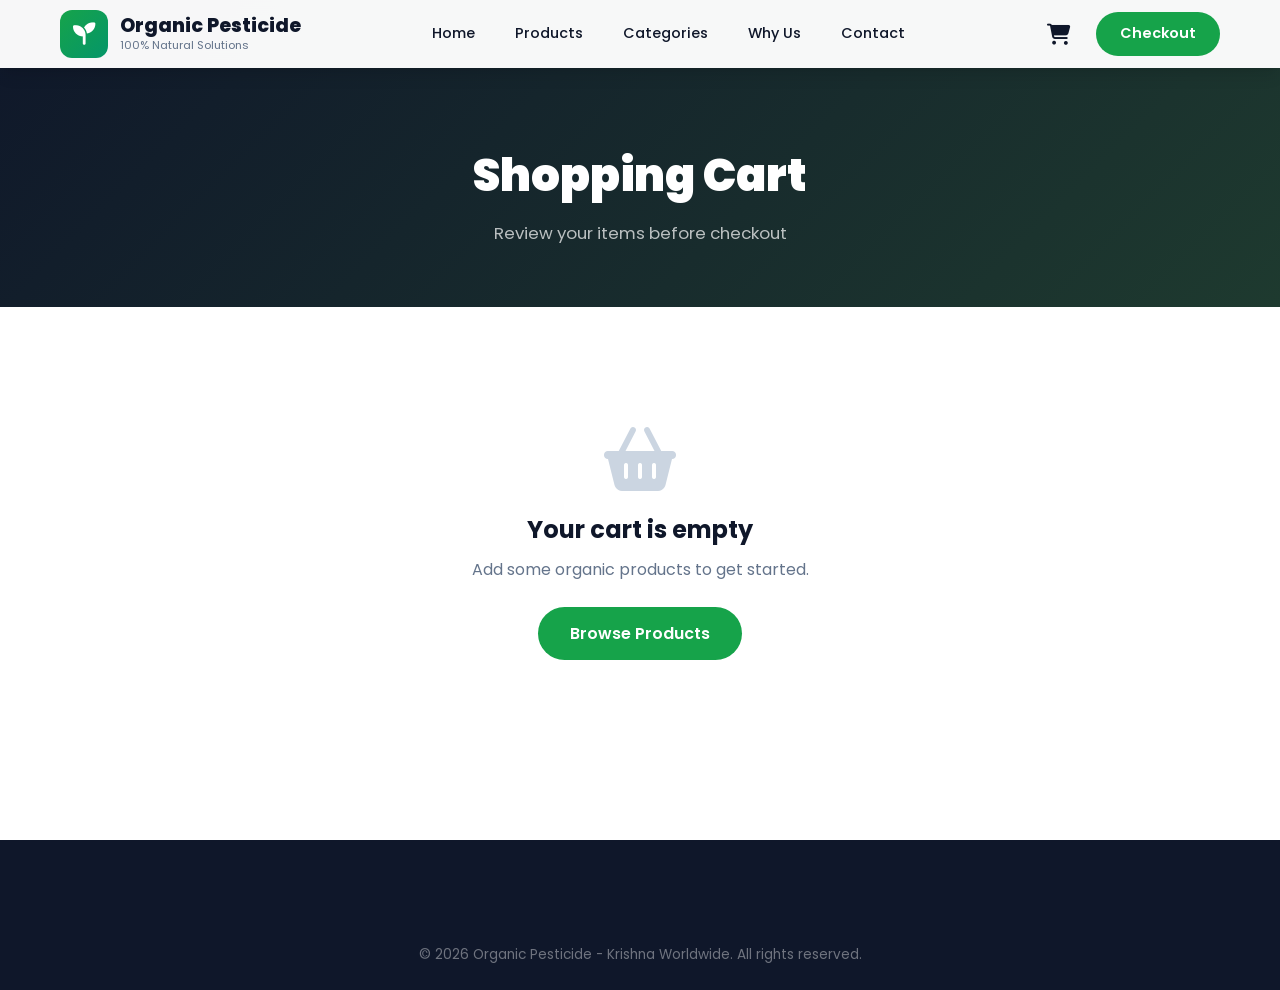
==== cart.html @ 866ffc36 "build issues resolved" ====
<!DOCTYPE html>
<html lang="en">
<head>
    <meta charset="UTF-8">
    <meta name="viewport" content="width=device-width, initial-scale=1.0">
    <title>Shopping Cart | Organic Pesticide</title>
    <meta name="description" content="Review your items and proceed to checkout.">
    <link rel="stylesheet" href="css/styles.css">
    <link rel="stylesheet" href="css/cart.css">
    <link href="https://fonts.googleapis.com/css2?family=Poppins:wght@300;400;500;600;700;800;900&family=Noto+Sans+Devanagari:wght@300;400;500;600;700&display=swap" rel="stylesheet">
    <link rel="stylesheet" href="https://cdnjs.cloudflare.com/ajax/libs/font-awesome/6.5.0/css/all.min.css">
</head>
<body>
    <nav class="navbar scrolled">
        <div class="nav-container">
            <a href="index.html" class="logo">
                <div class="logo-icon"><i class="fas fa-seedling"></i></div>
                <div class="logo-text">
                    <span class="logo-main">Organic Pesticide</span>
                    <span class="logo-sub">100% Natural Solutions</span>
                </div>
            </a>
            <div class="nav-links" id="navLinks">
                <a href="index.html" class="nav-link">Home</a>
                <a href="index.html#products" class="nav-link">Products</a>
                <a href="index.html#categories" class="nav-link">Categories</a>
                <a href="index.html#why-us" class="nav-link">Why Us</a>
                <a href="index.html#contact" class="nav-link">Contact</a>
            </div>
            <div class="nav-actions">
                <a href="cart.html" class="cart-link">
                    <i class="fas fa-shopping-cart"></i>
                    <span class="cart-badge" style="display:none;">0</span>
                </a>
                <a href="checkout.html" class="nav-cta">Checkout</a>
                <button class="hamburger" id="hamburger"><span></span><span></span><span></span></button>
            </div>
        </div>
    </nav>

    <section class="page-hero-slim">
        <div class="container">
            <h1>Shopping Cart</h1>
            <p>Review your items before checkout</p>
        </div>
    </section>

    <section class="section cart-section">
        <div class="container">
            <div class="cart-empty" id="cartEmpty">
                <i class="fas fa-shopping-basket"></i>
                <h3>Your cart is empty</h3>
                <p>Add some organic products to get started.</p>
                <a href="index.html#products" class="btn btn-primary">Browse Products</a>
            </div>

            <div class="cart-layout" id="cartSummary" style="display:none;">
                <div class="cart-items-col">
                    <div class="cart-items" id="cartItems"></div>
                    <a href="index.html#products" class="btn btn-outline continue-shopping">
                        <i class="fas fa-arrow-left"></i> Continue Shopping
                    </a>
                </div>
                <div class="cart-summary">
                    <h3>Order Summary</h3>
                    <div class="summary-row">
                        <span>Subtotal</span>
                        <span id="subtotal">₹0</span>
                    </div>
                    <div class="summary-row">
                        <span>Shipping</span>
                        <span id="shipping">₹0</span>
                    </div>
                    <div class="summary-row total">
                        <span>Total</span>
                        <span id="cartTotal">₹0</span>
                    </div>
                    <button class="btn btn-primary btn-block" id="checkoutBtn" onclick="location.href='checkout.html'" disabled>
                        Proceed to Checkout <i class="fas fa-arrow-right"></i>
                    </button>
                    <p class="free-ship-note">Free shipping on orders above ₹500</p>
                </div>
            </div>
        </div>
    </section>

    <footer class="footer">
        <div class="container">
            <div class="footer-bottom" style="border:none;">
                <p>&copy; 2026 Organic Pesticide - Krishna Worldwide. All rights reserved.</p>
            </div>
        </div>
    </footer>

    <script src="js/cart.js"></script>
    <script>
        document.addEventListener('DOMContentLoaded', () => {
            Cart.render();
            // hamburger toggle
            document.getElementById('hamburger').addEventListener('click', () => {
                document.getElementById('navLinks').classList.toggle('active');
            });
        });
    </script>
</body>
</html>
---- css/styles.css ----
/* ===== ROOT VARIABLES ===== */
:root {
    --primary: #16a34a;
    --primary-dark: #15803d;
    --primary-light: #22c55e;
    --secondary: #f59e0b;
    --secondary-dark: #d97706;
    --accent: #059669;
    --dark: #0f172a;
    --dark-2: #1e293b;
    --gray: #64748b;
    --gray-light: #94a3b8;
    --gray-lighter: #e2e8f0;
    --light: #f8fafc;
    --white: #ffffff;
    --gradient-1: linear-gradient(135deg, #16a34a, #059669);
    --gradient-2: linear-gradient(135deg, #f59e0b, #ea580c);
    --gradient-3: linear-gradient(135deg, #0f172a, #1e293b);
    --shadow-sm: 0 1px 2px rgba(0,0,0,0.05);
    --shadow: 0 4px 6px -1px rgba(0,0,0,0.1), 0 2px 4px -2px rgba(0,0,0,0.1);
    --shadow-lg: 0 10px 15px -3px rgba(0,0,0,0.1), 0 4px 6px -4px rgba(0,0,0,0.1);
    --shadow-xl: 0 20px 25px -5px rgba(0,0,0,0.1), 0 8px 10px -6px rgba(0,0,0,0.1);
    --radius: 12px;
    --radius-lg: 20px;
    --radius-full: 9999px;
    --transition: all 0.3s cubic-bezier(0.4, 0, 0.2, 1);
    --transition-slow: all 0.6s cubic-bezier(0.4, 0, 0.2, 1);
}

/* ===== RESET & BASE ===== */
*, *::before, *::after {
    margin: 0;
    padding: 0;
    box-sizing: border-box;
}

html {
    scroll-behavior: smooth;
    scroll-padding-top: 80px;
}

body {
    font-family: 'Poppins', 'Noto Sans Devanagari', sans-serif;
    color: var(--dark);
    background: var(--white);
    line-height: 1.6;
    overflow-x: hidden;
}

.container {
    max-width: 1200px;
    margin: 0 auto;
    padding: 0 20px;
}

.section {
    padding: 100px 0;
}

img {
    max-width: 100%;
    height: auto;
}

a {
    text-decoration: none;
    color: inherit;
}

ul {
    list-style: none;
}

/* ===== PRELOADER ===== */
#preloader {
    position: fixed;
    top: 0;
    left: 0;
    width: 100%;
    height: 100%;
    background: var(--white);
    display: flex;
    align-items: center;
    justify-content: center;
    z-index: 99999;
    transition: opacity 0.5s, visibility 0.5s;
}

#preloader.hidden {
    opacity: 0;
    visibility: hidden;
}

.loader {
    text-align: center;
}

.loader .leaf {
    display: inline-block;
    font-size: 2rem;
    color: var(--primary);
    animation: leafBounce 1.4s ease-in-out infinite;
}

.loader .leaf-1 { animation-delay: 0s; }
.loader .leaf-2 { animation-delay: 0.2s; margin: 0 15px; }
.loader .leaf-3 { animation-delay: 0.4s; }

@keyframes leafBounce {
    0%, 80%, 100% { transform: translateY(0); }
    40% { transform: translateY(-20px); }
}

.loader-text {
    margin-top: 20px;
    font-size: 1.5rem;
    font-weight: 700;
    color: var(--primary);
    letter-spacing: 2px;
}

/* ===== NAVIGATION ===== */
.navbar {
    position: fixed;
    top: 0;
    left: 0;
    width: 100%;
    padding: 15px 0;
    z-index: 1000;
    transition: var(--transition);
}

.navbar.scrolled {
    background: rgba(255,255,255,0.97);
    backdrop-filter: blur(20px);
    box-shadow: var(--shadow-lg);
    padding: 10px 0;
}

.nav-container {
    max-width: 1200px;
    margin: 0 auto;
    padding: 0 20px;
    display: flex;
    align-items: center;
    justify-content: space-between;
}

.logo {
    display: flex;
    align-items: center;
    gap: 12px;
}

.logo-icon {
    width: 48px;
    height: 48px;
    background: var(--gradient-1);
    border-radius: var(--radius);
    display: flex;
    align-items: center;
    justify-content: center;
    color: var(--white);
    font-size: 1.4rem;
}

.logo-text {
    display: flex;
    flex-direction: column;
}

.logo-main {
    font-size: 1.2rem;
    font-weight: 800;
    color: var(--dark);
    line-height: 1.2;
}

.logo-sub {
    font-size: 0.7rem;
    color: var(--gray);
    font-weight: 400;
}

.navbar:not(.scrolled) .logo-main,
.navbar:not(.scrolled) .logo-sub {
    color: var(--white);
}

.nav-links {
    display: flex;
    align-items: center;
    gap: 8px;
}

.nav-link {
    padding: 8px 16px;
    font-size: 0.9rem;
    font-weight: 500;
    color: var(--dark);
    border-radius: var(--radius-full);
    transition: var(--transition);
}

.navbar:not(.scrolled) .nav-link {
    color: rgba(255,255,255,0.85);
}

.nav-link:hover,
.nav-link.active {
    background: var(--primary);
    color: var(--white) !important;
}

.nav-actions {
    display: flex;
    align-items: center;
    gap: 12px;
}

.lang-toggle {
    width: 40px;
    height: 40px;
    border-radius: var(--radius-full);
    border: 2px solid var(--primary);
    background: transparent;
    color: var(--primary);
    font-weight: 700;
    font-size: 0.85rem;
    cursor: pointer;
    transition: var(--transition);
}

.navbar:not(.scrolled) .lang-toggle {
    border-color: var(--white);
    color: var(--white);
}

.lang-toggle:hover {
    background: var(--primary);
    color: var(--white);
}

.nav-cta {
    padding: 10px 24px;
    background: var(--primary);
    color: var(--white);
    border-radius: var(--radius-full);
    font-weight: 600;
    font-size: 0.9rem;
    transition: var(--transition);
}

.nav-cta:hover {
    background: var(--primary-dark);
    transform: translateY(-2px);
    box-shadow: 0 4px 15px rgba(22,163,74,0.4);
}

.hamburger {
    display: none;
    flex-direction: column;
    gap: 5px;
    background: none;
    border: none;
    cursor: pointer;
    padding: 5px;
}

.hamburger span {
    width: 25px;
    height: 3px;
    background: var(--dark);
    border-radius: 2px;
    transition: var(--transition);
}

.navbar:not(.scrolled) .hamburger span {
    background: var(--white);
}

.hamburger.active span:nth-child(1) {
    transform: rotate(45deg) translate(5px, 5px);
}

.hamburger.active span:nth-child(2) {
    opacity: 0;
}

.hamburger.active span:nth-child(3) {
    transform: rotate(-45deg) translate(7px, -6px);
}

/* ===== HERO SECTION ===== */
.hero {
    position: relative;
    height: 100vh;
    min-height: 100vh;
    overflow: hidden;
}
.hero-carousel {
    position: relative;
    width: 100%;
    height: 100%;
}

.hero-particles {
    position: absolute;
    top: 0;
    left: 0;
    width: 100%;
    height: 100%;
    z-index: 1;
}

.hero-particles .particle {
    position: absolute;
    border-radius: 50%;
    background: rgba(34, 197, 94, 0.15);
    animation: particleFloat 15s infinite linear;
}

@keyframes particleFloat {
    0% { transform: translateY(100vh) rotate(0deg); opacity: 0; }
    10% { opacity: 1; }
    90% { opacity: 1; }
    100% { transform: translateY(-10vh) rotate(720deg); opacity: 0; }
}

.hero-overlay {
    position: absolute;
    top: 0;
    left: 0;
    width: 100%;
    height: 100%;
    background: radial-gradient(ellipse at 30% 50%, rgba(22,163,74,0.15) 0%, transparent 70%),
                radial-gradient(ellipse at 70% 80%, rgba(245,158,11,0.1) 0%, transparent 60%);
    z-index: 2;
}

.hero-content {
    position: relative;
    z-index: 3;
    text-align: center;
    padding: 0 20px;
    max-width: 900px;
}

.hero-badge {
    display: inline-block;
    padding: 8px 24px;
    background: rgba(34,197,94,0.15);
    border: 1px solid rgba(34,197,94,0.3);
    border-radius: var(--radius-full);
    color: var(--primary-light);
    font-size: 0.9rem;
    font-weight: 500;
    margin-bottom: 24px;
    backdrop-filter: blur(10px);
}

.hero-title {
    font-size: clamp(2.5rem, 6vw, 4.5rem);
    font-weight: 900;
    color: var(--white);
    line-height: 1.1;
    margin-bottom: 24px;
}

.gradient-text {
    background: linear-gradient(135deg, #22c55e, #f59e0b);
    -webkit-background-clip: text;
    -webkit-text-fill-color: transparent;
    background-clip: text;
}

.hero-description {
    font-size: 1.15rem;
    color: rgba(255,255,255,0.75);
    max-width: 650px;
    margin: 0 auto 36px;
    line-height: 1.8;
}

.hero-buttons {
    display: flex;
    gap: 16px;
    justify-content: center;
    flex-wrap: wrap;
    margin-bottom: 48px;
}

.btn {
    display: inline-flex;
    align-items: center;
    gap: 10px;
    padding: 14px 32px;
    border-radius: var(--radius-full);
    font-weight: 600;
    font-size: 1rem;
    cursor: pointer;
    border: none;
    transition: var(--transition);
    font-family: inherit;
}

.btn-primary {
    background: var(--primary);
    color: var(--white);
}

.btn-primary:hover {
    background: var(--primary-dark);
    transform: translateY(-3px);
    box-shadow: 0 8px 25px rgba(22,163,74,0.4);
}

.btn-whatsapp {
    background: #25D366;
    color: var(--white);
}

.btn-whatsapp:hover {
    background: #1da851;
    transform: translateY(-3px);
    box-shadow: 0 8px 25px rgba(37,211,102,0.4);
}

.btn-sm {
    padding: 8px 20px;
    font-size: 0.85rem;
}

.btn-lg {
    padding: 18px 40px;
    font-size: 1.1rem;
}

.btn-block {
    width: 100%;
    justify-content: center;
}

.hero-stats {
    display: flex;
    align-items: center;
    justify-content: center;
    gap: 40px;
    flex-wrap: wrap;
}

.hero-stat {
    text-align: center;
}

.hero-stat-number {
    display: block;
    font-size: 2.5rem;
    font-weight: 800;
    color: var(--white);
}

.hero-stat-plus {
    font-size: 2rem;
    font-weight: 800;
    color: var(--primary-light);
}

.hero-stat-label {
    display: block;
    font-size: 0.85rem;
    color: rgba(255,255,255,0.6);
    margin-top: 4px;
}

.hero-stat-divider {
    width: 1px;
    height: 50px;
    background: rgba(255,255,255,0.15);
}

.hero-scroll {
    position: absolute;
    bottom: 30px;
    left: 50%;
    transform: translateX(-50%);
    z-index: 3;
}

.hero-scroll a {
    width: 40px;
    height: 40px;
    border: 2px solid rgba(255,255,255,0.3);
    border-radius: 50%;
    display: flex;
    align-items: center;
    justify-content: center;
    color: rgba(255,255,255,0.5);
    animation: scrollBounce 2s infinite;
    transition: var(--transition);
}

.hero-scroll a:hover {
    border-color: var(--primary-light);
    color: var(--primary-light);
}

@keyframes scrollBounce {
    0%, 100% { transform: translateY(0); }
    50% { transform: translateY(10px); }
}

/* ===== SECTION HEADERS ===== */
.section-header {
    text-align: center;
    margin-bottom: 60px;
}

.section-badge {
    display: inline-block;
    padding: 6px 20px;
    background: rgba(22,163,74,0.1);
    color: var(--primary);
    border-radius: var(--radius-full);
    font-size: 0.85rem;
    font-weight: 600;
    margin-bottom: 16px;
    letter-spacing: 1px;
    text-transform: uppercase;
}

.section-title {
    font-size: clamp(2rem, 4vw, 3rem);
    font-weight: 800;
    color: var(--dark);
    line-height: 1.2;
    margin-bottom: 16px;
}

.section-subtitle {
    font-size: 1.05rem;
    color: var(--gray);
    max-width: 600px;
    margin: 0 auto;
}

/* ===== ABOUT SECTION ===== */
.about-grid {
    display: grid;
    grid-template-columns: 1fr 1fr;
    gap: 80px;
    align-items: center;
}

.about-text {
    font-size: 1.05rem;
    color: var(--gray);
    margin-bottom: 32px;
    line-height: 1.8;
}

.about-features {
    display: grid;
    grid-template-columns: 1fr 1fr;
    gap: 24px;
}

.about-feature {
    display: flex;
    gap: 16px;
    align-items: flex-start;
}

.about-feature-icon {
    width: 48px;
    height: 48px;
    min-width: 48px;
    background: rgba(22,163,74,0.1);
    border-radius: var(--radius);
    display: flex;
    align-items: center;
    justify-content: center;
    color: var(--primary);
    font-size: 1.2rem;
}

.about-feature h4 {
    font-size: 0.95rem;
    font-weight: 600;
    margin-bottom: 4px;
}

.about-feature p {
    font-size: 0.8rem;
    color: var(--gray);
}

.about-visual {
    position: relative;
}

.about-image-wrapper {
    position: relative;
    height: 500px;
}

.about-image-bg {
    width: 100%;
    height: 100%;
    background: linear-gradient(135deg, #dcfce7, #bbf7d0, #86efac);
    border-radius: var(--radius-lg);
    position: relative;
    overflow: hidden;
}

.about-image-bg::before {
    content: '';
    position: absolute;
    top: 50%;
    left: 50%;
    transform: translate(-50%, -50%);
    font-size: 12rem;
    color: rgba(22,163,74,0.15);
    content: '🌿';
}

.about-card {
    position: absolute;
    padding: 16px 24px;
    background: var(--white);
    border-radius: var(--radius);
    box-shadow: var(--shadow-xl);
    display: flex;
    align-items: center;
    gap: 12px;
    font-weight: 600;
    font-size: 0.9rem;
    animation: floatCard 6s ease-in-out infinite;
}

.about-card i {
    color: var(--primary);
    font-size: 1.3rem;
}

.about-card-1 {
    top: 20px;
    right: -20px;
    animation-delay: 0s;
}

.about-card-2 {
    bottom: 80px;
    left: -20px;
    animation-delay: 2s;
}

.about-card-3 {
    bottom: -10px;
    right: 20px;
    animation-delay: 4s;
}

@keyframes floatCard {
    0%, 100% { transform: translateY(0); }
    50% { transform: translateY(-10px); }
}

/* ===== CATEGORIES SECTION ===== */
.categories {
    background: var(--light);
}

.categories-grid {
    display: grid;
    grid-template-columns: repeat(3, 1fr);
    gap: 30px;
}

.category-card {
    background: var(--white);
    border-radius: var(--radius-lg);
    padding: 40px 32px;
    transition: var(--transition);
    position: relative;
    overflow: hidden;
    border: 1px solid var(--gray-lighter);
}

.category-card::before {
    content: '';
    position: absolute;
    top: 0;
    left: 0;
    width: 100%;
    height: 4px;
    background: var(--gradient-1);
    transform: scaleX(0);
    transition: var(--transition);
    transform-origin: left;
}

.category-card:hover {
    transform: translateY(-8px);
    box-shadow: var(--shadow-xl);
    border-color: transparent;
}

.category-card:hover::before {
    transform: scaleX(1);
}

.category-icon {
    width: 72px;
    height: 72px;
    background: rgba(22,163,74,0.1);
    border-radius: var(--radius-lg);
    display: flex;
    align-items: center;
    justify-content: center;
    font-size: 2rem;
    color: var(--primary);
    margin-bottom: 24px;
    transition: var(--transition);
}

.category-card:hover .category-icon {
    background: var(--primary);
    color: var(--white);
    transform: scale(1.1);
}

.category-card h3 {
    font-size: 1.25rem;
    font-weight: 700;
    margin-bottom: 12px;
}

.category-card p {
    font-size: 0.9rem;
    color: var(--gray);
    margin-bottom: 20px;
    line-height: 1.7;
}

.category-link {
    display: inline-flex;
    align-items: center;
    gap: 8px;
    color: var(--primary);
    font-weight: 600;
    font-size: 0.95rem;
    transition: var(--transition);
}

.category-link:hover {
    gap: 14px;
    color: var(--primary-dark);
}

/* ===== PRODUCTS SECTION ===== */
.products-filter {
    display: flex;
    justify-content: center;
    gap: 8px;
    margin-bottom: 48px;
    flex-wrap: wrap;
}

.filter-btn {
    padding: 10px 24px;
    border: 2px solid var(--gray-lighter);
    border-radius: var(--radius-full);
    background: var(--white);
    font-weight: 500;
    font-size: 0.9rem;
    cursor: pointer;
    transition: var(--transition);
    font-family: inherit;
    color: var(--gray);
}

.filter-btn:hover,
.filter-btn.active {
    background: var(--primary);
    border-color: var(--primary);
    color: var(--white);
}

.products-grid {
    display: grid;
    grid-template-columns: repeat(3, 1fr);
    gap: 30px;
}

.product-card {
    background: var(--white);
    border-radius: var(--radius-lg);
    overflow: hidden;
    border: 1px solid var(--gray-lighter);
    transition: var(--transition);
    position: relative;
}

.product-card.hidden {
    display: none;
}

.product-card:hover {
    transform: translateY(-8px);
    box-shadow: var(--shadow-xl);
}

.product-badge {
    position: absolute;
    top: 16px;
    left: 16px;
    padding: 4px 14px;
    background: var(--secondary);
    color: var(--white);
    border-radius: var(--radius-full);
    font-size: 0.75rem;
    font-weight: 600;
    z-index: 1;
}

.product-image {
    height: 220px;
    background: linear-gradient(135deg, #dcfce7, #bbf7d0);
    display: flex;
    align-items: center;
    justify-content: center;
    font-size: 4rem;
    color: var(--primary);
    transition: var(--transition);
}

.product-card:hover .product-image {
    transform: scale(1.05);
}

.product-info {
    padding: 24px;
}

.product-info h3 {
    font-size: 1.15rem;
    font-weight: 700;
    margin-bottom: 8px;
}

.product-info p {
    font-size: 0.85rem;
    color: var(--gray);
    margin-bottom: 16px;
    line-height: 1.6;
}

.product-meta {
    display: flex;
    justify-content: space-between;
    align-items: center;
}

.product-price {
    font-weight: 700;
    color: var(--primary);
    font-size: 1rem;
}

.products-cta {
    text-align: center;
    margin-top: 48px;
}

/* ===== WHY US SECTION ===== */
.why-us {
    background: var(--dark);
    color: var(--white);
}

.why-us .section-badge {
    background: rgba(34,197,94,0.15);
    color: var(--primary-light);
}

.why-us .section-title {
    color: var(--white);
}

.why-us-grid {
    display: grid;
    grid-template-columns: repeat(4, 1fr);
    gap: 30px;
    margin-bottom: 80px;
}

.why-us-card {
    padding: 32px;
    background: rgba(255,255,255,0.05);
    border: 1px solid rgba(255,255,255,0.1);
    border-radius: var(--radius-lg);
    transition: var(--transition);
}

.why-us-card:hover {
    background: rgba(255,255,255,0.1);
    transform: translateY(-5px);
}

.why-us-number {
    font-size: 3rem;
    font-weight: 900;
    background: var(--gradient-1);
    -webkit-background-clip: text;
    -webkit-text-fill-color: transparent;
    background-clip: text;
    margin-bottom: 16px;
}

.why-us-card h3 {
    font-size: 1.15rem;
    font-weight: 700;
    margin-bottom: 12px;
}

.why-us-card p {
    font-size: 0.9rem;
    color: rgba(255,255,255,0.6);
    line-height: 1.7;
}

/* Counters */
.counters {
    display: grid;
    grid-template-columns: repeat(4, 1fr);
    gap: 30px;
    padding: 60px 40px;
    background: rgba(255,255,255,0.05);
    border-radius: var(--radius-lg);
    border: 1px solid rgba(255,255,255,0.1);
}

.counter-item {
    text-align: center;
}

.counter-icon {
    font-size: 2rem;
    color: var(--primary-light);
    margin-bottom: 16px;
}

.counter-number {
    font-size: 2.8rem;
    font-weight: 900;
    color: var(--white);
    margin-bottom: 8px;
}

.counter-label {
    font-size: 0.9rem;
    color: rgba(255,255,255,0.5);
}

/* ===== SERVICE AREAS ===== */
.areas-grid {
    display: grid;
    grid-template-columns: repeat(3, 1fr);
    gap: 30px;
    margin-bottom: 60px;
}

.area-card {
    padding: 40px 32px;
    background: var(--white);
    border: 1px solid var(--gray-lighter);
    border-radius: var(--radius-lg);
    text-align: center;
    transition: var(--transition);
}

.area-card:hover {
    transform: translateY(-8px);
    box-shadow: var(--shadow-xl);
    border-color: var(--primary);
}

.area-icon {
    width: 80px;
    height: 80px;
    background: rgba(22,163,74,0.1);
    border-radius: 50%;
    display: flex;
    align-items: center;
    justify-content: center;
    font-size: 2rem;
    color: var(--primary);
    margin: 0 auto 24px;
    transition: var(--transition);
}

.area-card:hover .area-icon {
    background: var(--primary);
    color: var(--white);
    transform: scale(1.1);
}

.area-card h3 {
    font-size: 1.5rem;
    font-weight: 700;
    margin-bottom: 12px;
}

.area-card p {
    font-size: 0.9rem;
    color: var(--gray);
    margin-bottom: 16px;
}

.area-farmers {
    font-weight: 700;
    color: var(--primary);
}

.area-farmers span:first-child {
    font-size: 1.3rem;
}

.map-container {
    height: 400px;
    border-radius: var(--radius-lg);
    overflow: hidden;
    border: 2px solid var(--gray-lighter);
    background: var(--light);
    display: flex;
    align-items: center;
    justify-content: center;
}

.map-placeholder {
    text-align: center;
    color: var(--gray);
}

.map-placeholder i {
    font-size: 4rem;
    color: var(--primary);
    margin-bottom: 16px;
}

/* ===== TESTIMONIALS ===== */
.testimonials {
    background: var(--light);
}

.testimonials-slider {
    max-width: 800px;
    margin: 0 auto;
    position: relative;
}

.testimonial-track {
    overflow: hidden;
}

.testimonial-card {
    display: none;
    padding: 48px;
    background: var(--white);
    border-radius: var(--radius-lg);
    box-shadow: var(--shadow-lg);
}

.testimonial-card.active {
    display: block;
    animation: fadeIn 0.5s ease;
}

@keyframes fadeIn {
    from { opacity: 0; transform: translateY(20px); }
    to { opacity: 1; transform: translateY(0); }
}

.testimonial-stars {
    color: var(--secondary);
    font-size: 1.1rem;
    margin-bottom: 20px;
    display: flex;
    gap: 4px;
}

.testimonial-text {
    font-size: 1.1rem;
    line-height: 1.8;
    color: var(--dark-2);
    margin-bottom: 32px;
    font-style: italic;
}

.testimonial-author {
    display: flex;
    align-items: center;
    gap: 16px;
}

.testimonial-avatar {
    width: 56px;
    height: 56px;
    background: var(--gradient-1);
    border-radius: 50%;
    display: flex;
    align-items: center;
    justify-content: center;
    color: var(--white);
    font-size: 1.3rem;
}

.testimonial-author h4 {
    font-size: 1.05rem;
    font-weight: 700;
}

.testimonial-author span {
    font-size: 0.85rem;
    color: var(--gray);
}

.testimonial-nav {
    display: flex;
    align-items: center;
    justify-content: center;
    gap: 20px;
    margin-top: 32px;
}

.testimonial-btn {
    width: 44px;
    height: 44px;
    border: 2px solid var(--gray-lighter);
    border-radius: 50%;
    background: var(--white);
    display: flex;
    align-items: center;
    justify-content: center;
    cursor: pointer;
    transition: var(--transition);
    color: var(--gray);
}

.testimonial-btn:hover {
    background: var(--primary);
    border-color: var(--primary);
    color: var(--white);
}

.testimonial-dots {
    display: flex;
    gap: 8px;
}

.testimonial-dot {
    width: 10px;
    height: 10px;
    border-radius: 50%;
    background: var(--gray-lighter);
    cursor: pointer;
    transition: var(--transition);
}

.testimonial-dot.active {
    background: var(--primary);
    width: 30px;
    border-radius: 5px;
}

/* ===== CTA SECTION ===== */
.cta-section {
    position: relative;
    padding: 100px 0;
    background: var(--gradient-1);
    overflow: hidden;
}

.cta-bg-animation {
    position: absolute;
    top: 0;
    left: 0;
    width: 100%;
    height: 100%;
    background: url("data:image/svg+xml,%3Csvg width='60' height='60' viewBox='0 0 60 60' xmlns='http://www.w3.org/2000/svg'%3E%3Cg fill='none' fill-rule='evenodd'%3E%3Cg fill='%23ffffff' fill-opacity='0.05'%3E%3Ccircle cx='30' cy='30' r='2'/%3E%3C/g%3E%3C/g%3E%3C/svg%3E");
}

.cta-content {
    text-align: center;
    position: relative;
    z-index: 1;
}

.cta-content h2 {
    font-size: clamp(2rem, 4vw, 3rem);
    font-weight: 900;
    color: var(--white);
    margin-bottom: 16px;
}

.cta-content p {
    font-size: 1.1rem;
    color: rgba(255,255,255,0.8);
    max-width: 600px;
    margin: 0 auto 36px;
}

.cta-buttons {
    display: flex;
    gap: 16px;
    justify-content: center;
    flex-wrap: wrap;
}

.cta-section .btn-primary {
    background: var(--white);
    color: var(--primary);
}

.cta-section .btn-primary:hover {
    background: var(--light);
    transform: translateY(-3px);
    box-shadow: 0 8px 25px rgba(0,0,0,0.2);
}

.cta-section .btn-whatsapp {
    background: rgba(255,255,255,0.15);
    border: 2px solid rgba(255,255,255,0.3);
    color: var(--white);
}

.cta-section .btn-whatsapp:hover {
    background: #25D366;
    border-color: #25D366;
    transform: translateY(-3px);
}

/* ===== CONTACT SECTION ===== */
.contact-grid {
    display: grid;
    grid-template-columns: 1fr 1fr;
    gap: 80px;
    align-items: start;
}

.contact-description {
    font-size: 1.05rem;
    color: var(--gray);
    margin-bottom: 36px;
    line-height: 1.8;
}

.contact-details {
    display: flex;
    flex-direction: column;
    gap: 24px;
}

.contact-item {
    display: flex;
    gap: 16px;
    align-items: flex-start;
}

.contact-icon {
    width: 48px;
    height: 48px;
    min-width: 48px;
    background: rgba(22,163,74,0.1);
    border-radius: var(--radius);
    display: flex;
    align-items: center;
    justify-content: center;
    color: var(--primary);
    font-size: 1.1rem;
}

.contact-item h4 {
    font-size: 0.95rem;
    font-weight: 600;
    margin-bottom: 2px;
}

.contact-item p {
    font-size: 0.9rem;
    color: var(--gray);
}

/* Contact Form */
.contact-form-wrapper {
    background: var(--white);
    border-radius: var(--radius-lg);
    padding: 40px;
    box-shadow: var(--shadow-xl);
    border: 1px solid var(--gray-lighter);
}

.contact-form h3 {
    font-size: 1.5rem;
    font-weight: 700;
    margin-bottom: 32px;
}

.form-group {
    position: relative;
    margin-bottom: 24px;
}

.form-group input,
.form-group select,
.form-group textarea {
    width: 100%;
    padding: 16px;
    border: 2px solid var(--gray-lighter);
    border-radius: var(--radius);
    font-family: inherit;
    font-size: 0.95rem;
    transition: var(--transition);
    background: var(--light);
    color: var(--dark);
    outline: none;
}

.form-group input:focus,
.form-group select:focus,
.form-group textarea:focus {
    border-color: var(--primary);
    background: var(--white);
    box-shadow: 0 0 0 4px rgba(22,163,74,0.1);
}

.form-group label {
    position: absolute;
    top: 16px;
    left: 16px;
    font-size: 0.95rem;
    color: var(--gray);
    transition: var(--transition);
    pointer-events: none;
    background: var(--light);
    padding: 0 4px;
}

.form-group input:focus ~ label,
.form-group input:not(:placeholder-shown) ~ label,
.form-group select:focus ~ label,
.form-group textarea:focus ~ label,
.form-group textarea:not(:placeholder-shown) ~ label {
    top: -10px;
    left: 12px;
    font-size: 0.75rem;
    color: var(--primary);
    font-weight: 600;
}

.form-group textarea {
    resize: vertical;
    min-height: 120px;
}

/* ===== FOOTER ===== */
.footer {
    background: var(--dark);
    color: var(--white);
    padding: 80px 0 0;
}

.footer-grid {
    display: grid;
    grid-template-columns: 1.5fr 1fr 1fr 1.5fr;
    gap: 48px;
    padding-bottom: 60px;
    border-bottom: 1px solid rgba(255,255,255,0.1);
}

.footer-logo {
    display: flex;
    align-items: center;
    gap: 12px;
    margin-bottom: 20px;
}

.footer-logo .logo-icon {
    width: 40px;
    height: 40px;
    font-size: 1.2rem;
}

.footer-logo span {
    font-size: 1.2rem;
    font-weight: 800;
}

.footer-about p {
    font-size: 0.9rem;
    color: rgba(255,255,255,0.6);
    line-height: 1.7;
    margin-bottom: 24px;
}

.footer-social {
    display: flex;
    gap: 12px;
}

.footer-social a {
    width: 40px;
    height: 40px;
    border: 1px solid rgba(255,255,255,0.15);
    border-radius: 50%;
    display: flex;
    align-items: center;
    justify-content: center;
    color: rgba(255,255,255,0.6);
    transition: var(--transition);
}

.footer-social a:hover {
    background: var(--primary);
    border-color: var(--primary);
    color: var(--white);
}

.footer-links h4 {
    font-size: 1.05rem;
    font-weight: 700;
    margin-bottom: 24px;
}

.footer-links ul {
    display: flex;
    flex-direction: column;
    gap: 12px;
}

.footer-links a {
    font-size: 0.9rem;
    color: rgba(255,255,255,0.6);
    transition: var(--transition);
}

.footer-links a:hover {
    color: var(--primary-light);
    padding-left: 6px;
}

.footer-newsletter h4 {
    font-size: 1.05rem;
    font-weight: 700;
    margin-bottom: 16px;
}

.footer-newsletter p {
    font-size: 0.9rem;
    color: rgba(255,255,255,0.6);
    line-height: 1.7;
    margin-bottom: 20px;
}

.newsletter-form {
    display: flex;
    gap: 0;
}

.newsletter-form input {
    flex: 1;
    padding: 14px 20px;
    border: 1px solid rgba(255,255,255,0.15);
    border-radius: var(--radius) 0 0 var(--radius);
    background: rgba(255,255,255,0.05);
    color: var(--white);
    font-family: inherit;
    font-size: 0.9rem;
    outline: none;
}

.newsletter-form input::placeholder {
    color: rgba(255,255,255,0.3);
}

.newsletter-form input:focus {
    border-color: var(--primary);
}

.newsletter-form button {
    padding: 14px 20px;
    background: var(--primary);
    border: none;
    border-radius: 0 var(--radius) var(--radius) 0;
    color: var(--white);
    cursor: pointer;
    transition: var(--transition);
}

.newsletter-form button:hover {
    background: var(--primary-dark);
}

.footer-bottom {
    padding: 24px 0;
    text-align: center;
}

.footer-bottom p {
    font-size: 0.85rem;
    color: rgba(255,255,255,0.4);
}

.footer-bottom a {
    color: rgba(255,255,255,0.6);
    transition: var(--transition);
}

.footer-bottom a:hover {
    color: var(--primary-light);
}

/* ===== WHATSAPP WIDGET ===== */
.whatsapp-widget {
    position: fixed;
    bottom: 30px;
    right: 30px;
    width: 64px;
    height: 64px;
    background: #25D366;
    border-radius: 50%;
    display: flex;
    align-items: center;
    justify-content: center;
    color: var(--white);
    font-size: 2rem;
    box-shadow: 0 4px 20px rgba(37,211,102,0.4);
    z-index: 999;
    transition: var(--transition);
    animation: whatsappPulse 2s infinite;
}

.whatsapp-widget:hover {
    transform: scale(1.1);
    box-shadow: 0 6px 30px rgba(37,211,102,0.6);
}

@keyframes whatsappPulse {
    0% { box-shadow: 0 0 0 0 rgba(37,211,102,0.4); }
    70% { box-shadow: 0 0 0 15px rgba(37,211,102,0); }
    100% { box-shadow: 0 0 0 0 rgba(37,211,102,0); }
}

.whatsapp-tooltip {
    position: absolute;
    right: 76px;
    background: var(--white);
    color: var(--dark);
    padding: 8px 16px;
    border-radius: var(--radius);
    font-size: 0.85rem;
    font-weight: 500;
    white-space: nowrap;
    box-shadow: var(--shadow-lg);
    opacity: 0;
    visibility: hidden;
    transition: var(--transition);
}

.whatsapp-tooltip::after {
    content: '';
    position: absolute;
    right: -8px;
    top: 50%;
    transform: translateY(-50%);
    border: 4px solid transparent;
    border-left-color: var(--white);
}

.whatsapp-widget:hover .whatsapp-tooltip {
    opacity: 1;
    visibility: visible;
}

/* ===== BACK TO TOP ===== */
.back-to-top {
    position: fixed;
    bottom: 30px;
    right: 110px;
    width: 48px;
    height: 48px;
    background: var(--primary);
    border-radius: 50%;
    display: flex;
    align-items: center;
    justify-content: center;
    color: var(--white);
    font-size: 1.1rem;
    box-shadow: var(--shadow-lg);
    z-index: 998;
    opacity: 0;
    visibility: hidden;
    transition: var(--transition);
}

.back-to-top.visible {
    opacity: 1;
    visibility: visible;
}

.back-to-top:hover {
    background: var(--primary-dark);
    transform: translateY(-3px);
}

/* ===== RESPONSIVE ===== */
@media (max-width: 1024px) {
    .about-grid {
        gap: 40px;
    }
    .categories-grid {
        grid-template-columns: repeat(2, 1fr);
    }
    .products-grid {
        grid-template-columns: repeat(2, 1fr);
    }
    .why-us-grid {
        grid-template-columns: repeat(2, 1fr);
    }
    .counters {
        grid-template-columns: repeat(2, 1fr);
    }
    .footer-grid {
        grid-template-columns: repeat(2, 1fr);
    }
}

@media (max-width: 768px) {
    .section {
        padding: 60px 0;
    }

    .nav-links {
        position: fixed;
        top: 0;
        right: -100%;
        width: 80%;
        max-width: 350px;
        height: 100vh;
        background: var(--white);
        flex-direction: column;
        padding: 100px 40px 40px;
        transition: var(--transition-slow);
        box-shadow: -10px 0 30px rgba(0,0,0,0.1);
        z-index: 999;
    }

    .nav-links.active {
        right: 0;
    }

    .nav-links .nav-link {
        color: var(--dark);
        padding: 12px 16px;
        width: 100%;
        font-size: 1.05rem;
    }

    .hamburger {
        display: flex;
        z-index: 1001;
    }

    .nav-cta {
        display: none;
    }

    .about-grid {
        grid-template-columns: 1fr;
    }

    .about-visual {
        order: -1;
    }

    .about-image-wrapper {
        height: 350px;
    }

    .categories-grid {
        grid-template-columns: 1fr;
    }

    .products-grid {
        grid-template-columns: 1fr;
    }

    .why-us-grid {
        grid-template-columns: 1fr;
    }

    .counters {
        grid-template-columns: repeat(2, 1fr);
        padding: 40px 20px;
    }

    .areas-grid {
        grid-template-columns: 1fr;
    }

    .contact-grid {
        grid-template-columns: 1fr;
        gap: 40px;
    }

    .footer-grid {
        grid-template-columns: 1fr;
        gap: 32px;
    }

    .hero-stats {
        gap: 24px;
    }

    .hero-stat-divider {
        display: none;
    }

    .testimonial-card {
        padding: 32px 24px;
    }
}

@media (max-width: 480px) {
    .hero-title {
        font-size: 2rem;
    }

    .hero-buttons {
        flex-direction: column;
        align-items: center;
    }

    .hero-stat-number {
        font-size: 2rem;
    }

    .counters {
        grid-template-columns: 1fr;
    }

    .contact-form-wrapper {
        padding: 24px;
    }
}

/* ===== HERO CAROUSEL ===== */
.hero-carousel { position: relative; width: 100%; height: 100%; }
.hero-slide {
    position: absolute;
    top: 0; left: 0;
    width: 100%; height: 100%;
    display: flex;
    align-items: center;
    justify-content: center;
    background: var(--slide-grad, linear-gradient(135deg, #0f172a 0%, #1e3a2f 50%, #166534 100%));
    opacity: 0;
    visibility: hidden;
    transition: opacity 0.8s ease, visibility 0.8s ease;
    overflow: hidden;
}
.hero-slide.active { opacity: 1; visibility: visible; z-index: 2; }
.hero-slide .hero-particles { position:absolute; top:0; left:0; width:100%; height:100%; z-index:1; }
.hero-slide .hero-particles .particle {
    position: absolute;
    border-radius: 50%;
    background: rgba(34, 197, 94, 0.18);
    animation: particleFloat 15s infinite linear;
}
.hero-slide .hero-overlay {
    position:absolute; top:0; left:0; width:100%; height:100%;
    background: radial-gradient(ellipse at 30% 50%, rgba(22,163,74,0.15) 0%, transparent 70%),
                radial-gradient(ellipse at 70% 80%, rgba(245,158,11,0.1) 0%, transparent 60%);
    z-index:2;
}
.hero-slide .hero-content { position:relative; z-index:3; text-align:center; padding:100px 20px 0; max-width:900px; width:100%; }

/* Carousel arrows */
.carousel-arrow {
    position: absolute;
    top: 50%;
    transform: translateY(-50%);
    width: 48px; height: 48px;
    border-radius: 50%;
    border: 2px solid rgba(255,255,255,0.3);
    background: rgba(255,255,255,0.1);
    color: #fff;
    font-size: 1.2rem;
    cursor: pointer;
    z-index: 10;
    display: flex;
    align-items: center;
    justify-content: center;
    transition: all 0.3s;
    backdrop-filter: blur(4px);
}
.carousel-arrow:hover { background: #16a34a; border-color: #16a34a; }
.carousel-arrow.prev { left: 20px; }
.carousel-arrow.next { right: 20px; }

/* Carousel dots */
.carousel-dots {
    position: absolute;
    bottom: 90px;
    left: 50%;
    transform: translateX(-50%);
    display: flex;
    gap: 8px;
    z-index: 10;
}
.carousel-dot {
    width: 12px; height: 12px;
    border-radius: 50%;
    border: none;
    background: rgba(255,255,255,0.3);
    cursor: pointer;
    transition: all 0.3s;
}
.carousel-dot.active { background: #22c55e; width: 30px; border-radius: 6px; }

/* ===== PRODUCT CARD (ecommerce) ===== */
.product-image { height: 200px; overflow: hidden; }
.product-image img { width: 100%; height: 100%; object-fit: cover; transition: transform 0.5s; }
.product-card:hover .product-image img { transform: scale(1.08); }
.old-price { font-size: 0.8rem; color: #94a3b8; text-decoration: line-through; margin-left: 6px; font-weight: 400; }
.add-cart-btn { background: #16a34a; color: #fff; }
.add-cart-btn:hover { background: #15803d; transform: translateY(-2px); }
.view-link { display:block; margin-top:12px; font-size:0.85rem; color:#16a34a; font-weight:600; }
.view-link:hover { text-decoration: underline; }

/* Skeleton loading */
.skeleton-card { min-height: 340px; }
.skeleton.img { height: 200px; border-radius: 0; border-bottom: 1px solid #e2e8f0; }
.skeleton.line { height: 14px; border-radius: 4px; margin: 8px 0; width: 90%; }
.skeleton.line.short { width: 60%; }

/* ===== CART LINK IN NAVBAR ===== */
.cart-link {
    position: relative;
    width: 44px; height: 44px;
    display: flex; align-items: center; justify-content: center;
    color: #fff;
    font-size: 1.3rem;
    border-radius: 50%;
    transition: 0.2s;
    margin-right: 4px;
}
.navbar.scrolled .cart-link { color: #0f172a; }
.cart-link:hover { background: rgba(22,163,74,0.15); color: #16a34a; }
.cart-badge {
    position: absolute;
    top: -2px; right: -2px;
    background: #ef4444;
    color: #fff;
    font-size: 0.7rem;
    min-width: 20px; height: 20px;
    border-radius: 50%;
    display: flex; align-items: center; justify-content: center;
    font-weight: 700;
    padding: 0 4px;
}

/* Notification (default style if main.js showNotification used) */
.notification { position: fixed; top: 100px; right: 20px; padding: 16px 24px; color:#fff; border-radius:12px; display:flex; align-items:center; gap:12px; font-weight:500; z-index: 10000; box-shadow:0 10px 30px rgba(0,0,0,0.2); animation: slideInRight 0.5s ease, slideOutRight 0.5s ease 3s forwards; font-family:'Poppins',sans-serif; }
@keyframes slideInRight { from{transform:translateX(100px);opacity:0} to{transform:translateX(0);opacity:1} }
@keyframes slideOutRight { from{transform:translateX(0);opacity:1} to{transform:translateX(100px);opacity:0} }
---- css/cart.css ----
/* ===== CART & CHECKOUT STYLES ===== */

.page-hero-slim {
    padding: 140px 0 60px;
    background: linear-gradient(135deg, #0f172a, #1e3a2f);
    text-align: center;
}
.page-hero-slim h1 {
    font-size: clamp(2rem, 4vw, 2.8rem);
    font-weight: 900;
    color: #fff;
    margin-bottom: 8px;
}
.page-hero-slim p {
    color: rgba(255,255,255,0.7);
    font-size: 1.05rem;
}

.cart-section { padding-top: 40px; min-height: 50vh; }

/* Cart empty state */
.cart-empty {
    text-align: center;
    padding: 80px 20px;
    display: none;
}
.cart-empty i {
    font-size: 4rem;
    color: #cbd5e1;
    margin-bottom: 20px;
}
.cart-empty h3 {
    font-size: 1.5rem;
    margin-bottom: 8px;
}
.cart-empty p {
    color: #64748b;
    margin-bottom: 24px;
}

/* Cart layout */
.cart-layout {
    display: grid;
    grid-template-columns: 1fr 350px;
    gap: 40px;
    align-items: start;
}

/* Cart items */
.cart-items {
    display: flex;
    flex-direction: column;
    gap: 16px;
}
.cart-item {
    display: grid;
    grid-template-columns: 80px 1fr auto auto auto;
    gap: 16px;
    align-items: center;
    background: #fff;
    border: 1px solid #e2e8f0;
    border-radius: 12px;
    padding: 16px;
    transition: all 0.3s;
}
.cart-item:hover { box-shadow: 0 4px 15px rgba(0,0,0,0.08); }
.cart-item-img {
    width: 80px;
    height: 80px;
    border-radius: 8px;
    overflow: hidden;
    background: #f1f5f9;
}
.cart-item-img img { width: 100%; height: 100%; object-fit: cover; }
.cart-item-info h4 { font-size: 0.95rem; font-weight: 600; margin-bottom: 4px; }
.cart-item-price { font-weight: 700; color: #16a34a; }
.cart-item-unit { font-size: 0.75rem; color: #94a3b8; }

/* Qty controls */
.cart-item-qty {
    display: flex;
    align-items: center;
    gap: 8px;
    background: #f1f5f9;
    border-radius: 20px;
    padding: 4px 8px;
}
.qty-btn {
    width: 26px;
    height: 26px;
    border: none;
    border-radius: 50%;
    background: #16a34a;
    color: #fff;
    font-size: 1rem;
    cursor: pointer;
    display: flex;
    align-items: center;
    justify-content: center;
    transition: 0.2s;
}
.qty-btn:hover { background: #15803d; }
.qty-num { font-weight: 600; min-width: 20px; text-align: center; }

.cart-item-total { font-weight: 700; min-width: 80px; text-align: right; color: #0f172a; }
.cart-item-remove {
    width: 34px;
    height: 34px;
    border: none;
    border-radius: 50%;
    background: #fee2e2;
    color: #dc2626;
    cursor: pointer;
    transition: 0.2s;
    display: flex;
    align-items: center;
    justify-content: center;
}
.cart-item-remove:hover { background: #dc2626; color: #fff; }

.continue-shopping {
    margin-top: 20px;
    background: transparent;
    border: 2px solid #16a34a;
    color: #16a34a;
}
.continue-shopping:hover { background: #16a34a; color: #fff; }

/* Summary */
.cart-summary {
    background: #fff;
    border: 1px solid #e2e8f0;
    border-radius: 16px;
    padding: 24px;
    position: sticky;
    top: 90px;
}
.cart-summary h3 { font-size: 1.2rem; font-weight: 700; margin-bottom: 20px; }
.summary-row {
    display: flex;
    justify-content: space-between;
    margin-bottom: 14px;
    color: #64748b;
}
.summary-row.total {
    border-top: 1px solid #e2e8f0;
    padding-top: 14px;
    font-size: 1.15rem;
    font-weight: 700;
    color: #0f172a;
}
.summary-row .free { color: #16a34a; font-weight: 600; }
.free-ship-note { font-size: 0.75rem; color: #94a3b8; text-align: center; margin-top: 14px; }

/* ===== CHECKOUT STYLES ===== */
.checkout-layout {
    display: grid;
    grid-template-columns: 1.2fr 1fr;
    gap: 40px;
    align-items: start;
}
.checkout-form {
    background: #fff;
    border: 1px solid #e2e8f0;
    border-radius: 16px;
    padding: 32px;
}
.checkout-form h3 { font-size: 1.3rem; font-weight: 700; margin-bottom: 24px; }
.form-row { display: grid; grid-template-columns: 1fr 1fr; gap: 16px; }
.checkout-summary {
    background: #fff;
    border: 1px solid #e2e8f0;
    border-radius: 16px;
    padding: 24px;
    position: sticky;
    top: 90px;
}
.checkout-summary h3 { font-size: 1.2rem; font-weight: 700; margin-bottom: 16px; }
.summary-items { list-style: none; margin-bottom: 16px; }
.summary-items li {
    display: flex;
    justify-content: space-between;
    padding: 10px 0;
    border-bottom: 1px solid #f1f5f9;
    font-size: 0.9rem;
}
.payment-methods { margin: 24px 0; }
.payment-methods h4 { font-size: 1rem; font-weight: 600; margin-bottom: 12px; }
.pay-method {
    display: flex;
    align-items: center;
    gap: 12px;
    padding: 14px;
    border: 2px solid #e2e8f0;
    border-radius: 12px;
    margin-bottom: 10px;
    cursor: pointer;
    transition: 0.2s;
}
.pay-method:hover { border-color: #16a34a; }
.pay-method.selected { border-color: #16a34a; background: #f0fdf4; }
.pay-method i { font-size: 1.5rem; color: #16a34a; }

/* Form field styling override */
.form-group label { background: #fff !important; }

.notification { position: fixed; top: 100px; right: 20px; padding: 16px 24px; color: #fff; border-radius: 12px; display: flex; align-items: center; gap: 12px; font-weight: 500; z-index: 10000; box-shadow: 0 10px 30px rgba(0,0,0,0.2); animation: slideInR 0.5s ease, slideOutR 0.5s ease 3s forwards; }
@keyframes slideInR { from{transform:translateX(100px);opacity:0} to{transform:translateX(0);opacity:1} }
@keyframes slideOutR { from{transform:translateX(0);opacity:1} to{transform:translateX(100px);opacity:0} }

/* Cart link in navbar */
.cart-link {
    position: relative;
    width: 44px;
    height: 44px;
    display: flex;
    align-items: center;
    justify-content: center;
    color: #fff;
    font-size: 1.3rem;
    border-radius: 50%;
    transition: 0.2s;
}
.cart-link:hover { background: #16a34a; }
.navbar.scrolled .cart-link { color: #0f172a; }
.cart-badge {
    position: absolute;
    top: -2px;
    right: -2px;
    background: #ef4444;
    color: #fff;
    font-size: 0.7rem;
    width: 20px;
    height: 20px;
    border-radius: 50%;
    display: flex;
    align-items: center;
    justify-content: center;
    font-weight: 700;
}

.btn-outline {
    background: transparent;
    border: 2px solid #16a34a;
    color: #16a34a;
}
.btn-outline:hover { background: #16a34a; color: #fff; }

/* Paytm JS checkout wrapper */
#paytmCheckout { margin-top: 20px; }

/* Responsive */
@media (max-width: 900px) {
    .cart-layout, .checkout-layout { grid-template-columns: 1fr; }
    .cart-item {
        grid-template-columns: 70px 1fr auto;
        grid-template-areas:
            "img info total"
            "img qty remove";
    }
    .cart-item-img { grid-area: img; }
    .cart-item-info { grid-area: info; }
    .cart-item-total { grid-area: total; }
    .cart-item-qty { grid-area: qty; }
    .cart-item-remove { grid-area: remove; }
    .form-row { grid-template-columns: 1fr; }
}
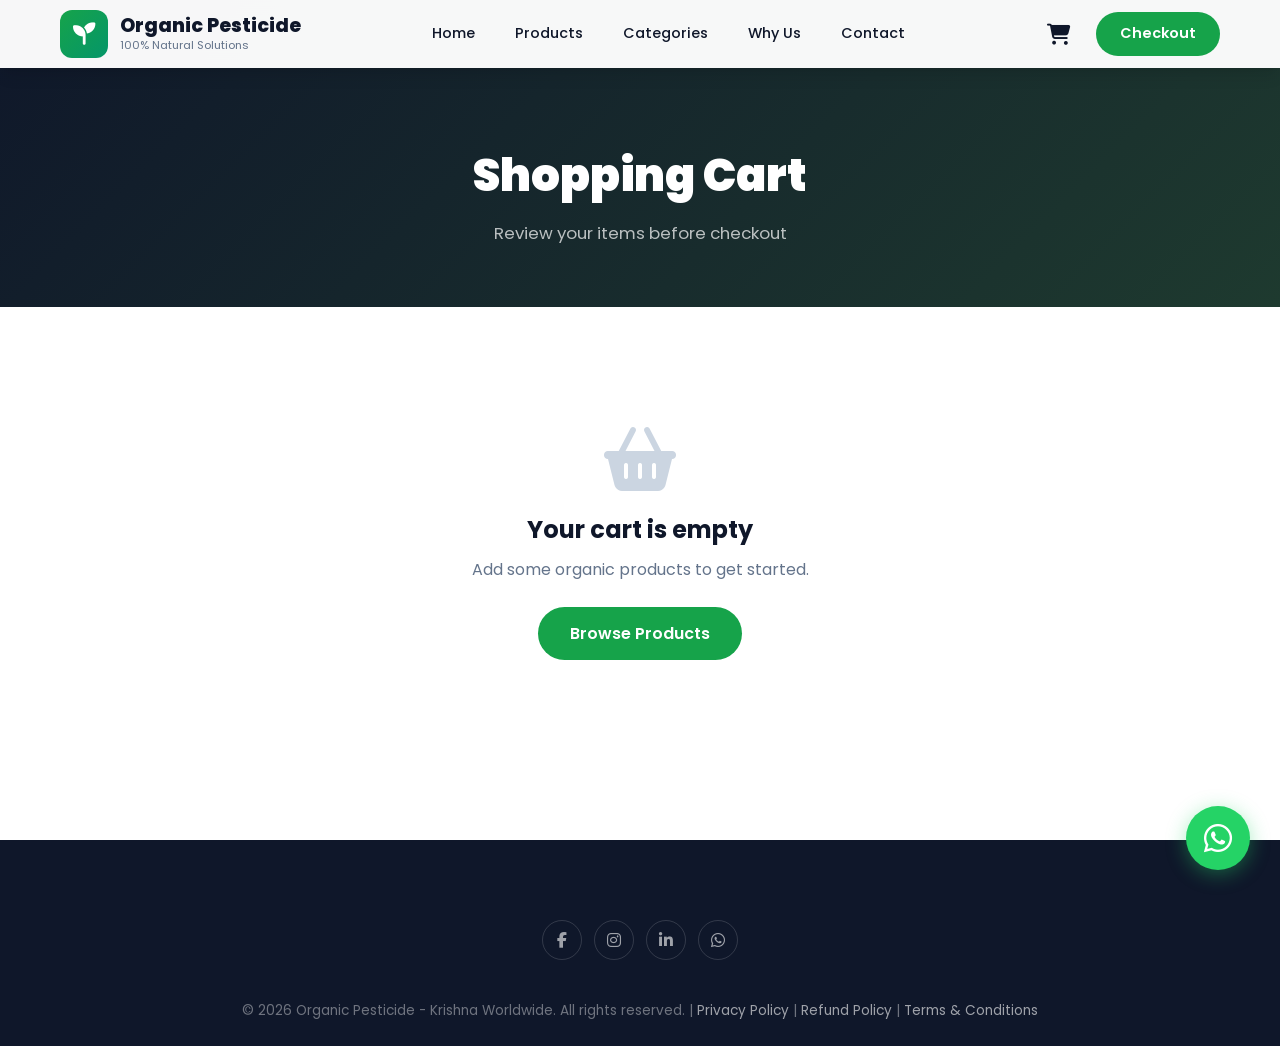
==== commit 8d287e46: "images optimization" ====
--- a/cart.html
+++ b/cart.html
@@ -86,8 +86,14 @@
 
     <footer class="footer">
         <div class="container">
+            <div class="footer-social" style="justify-content:center; margin-bottom:16px;">
+                <a href="https://www.facebook.com/share/1LMYJp3Vue/" target="_blank" rel="noopener" aria-label="Facebook"><i class="fab fa-facebook-f"></i></a>
+                <a href="https://www.instagram.com/krishna.world.wide" target="_blank" rel="noopener" aria-label="Instagram"><i class="fab fa-instagram"></i></a>
+                <a href="https://www.linkedin.com/company/krishna-world-wide-agriculture/" target="_blank" rel="noopener" aria-label="LinkedIn"><i class="fab fa-linkedin-in"></i></a>
+                <a href="https://wa.me/919876543210" target="_blank" rel="noopener" aria-label="WhatsApp"><i class="fab fa-whatsapp"></i></a>
+            </div>
             <div class="footer-bottom" style="border:none;">
-                <p>&copy; 2026 Organic Pesticide - Krishna Worldwide. All rights reserved.</p>
+                <p>&copy; 2026 Organic Pesticide - Krishna Worldwide. All rights reserved. | <a href="privacy-policy.html">Privacy Policy</a> | <a href="refund-policy.html">Refund Policy</a> | <a href="terms-conditions.html">Terms &amp; Conditions</a></p>
             </div>
         </div>
     </footer>
@@ -102,5 +108,6 @@
             });
         });
     </script>
+    <a href="https://wa.me/919876543210?text=Hi%20Organic%20Pesticide!" class="whatsapp-widget" target="_blank"><i class="fab fa-whatsapp"></i></a>
 </body>
 </html>
